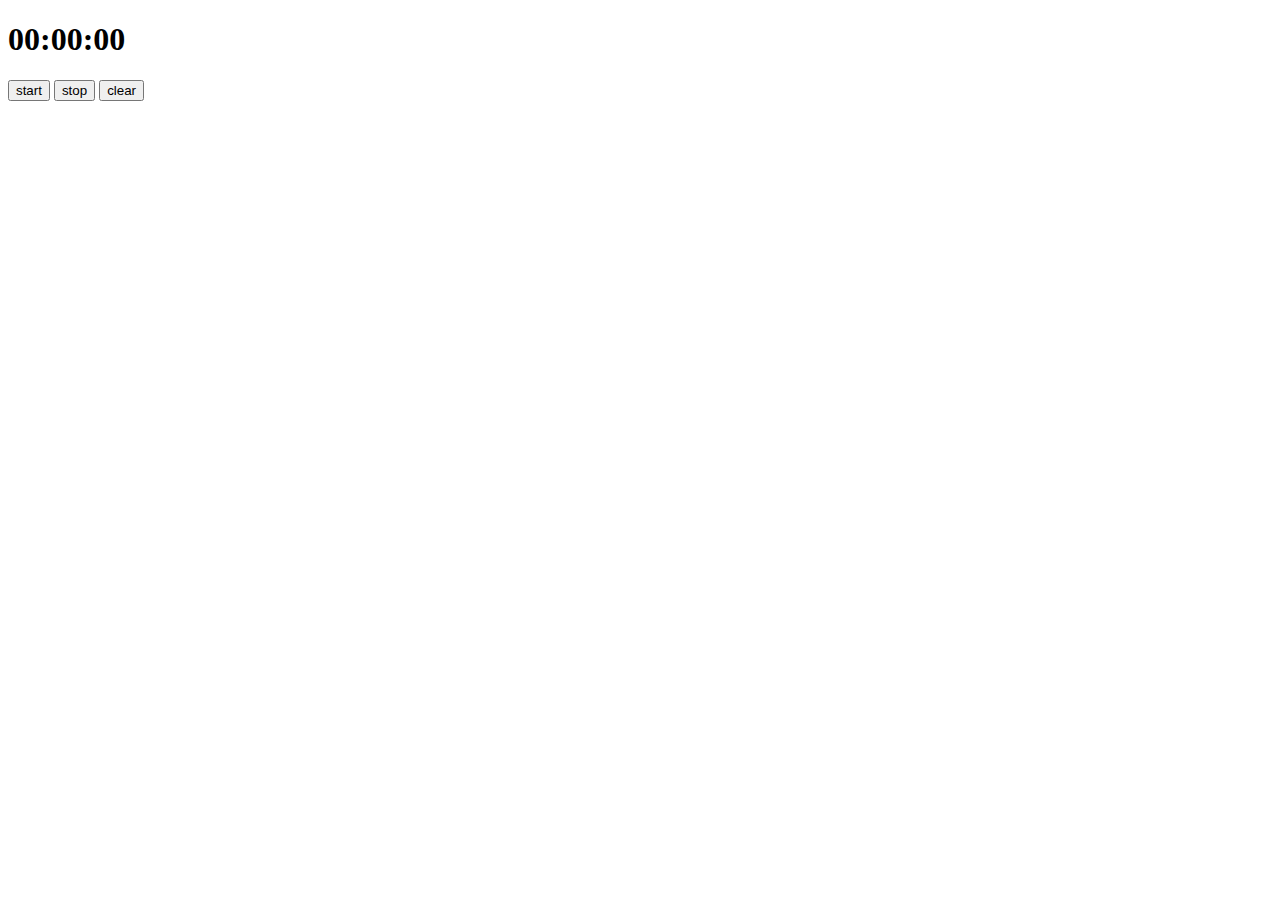
==== Assignment6.html @ a034f0c9 "Update Assignment6.html" ====
<!DOCTYPE html>
<html>
<head>
<style>
    #rct1 {
        background: blue;
        height: 100px;
        width: 200px;
        position: absolute;
        top: 70%;
    }

    #sqr1 {
        background: red;
        height: 100px;
        width: 100px;
        position: absolute;
        top: 50%;
    }

</style>
<script src="https://ajax.googleapis.com/ajax/libs/jquery/3.3.1/jquery.min.js"></script>
<script>
    var seconds = 0, minutes = 0, hours = 0;
    var clicks = 0;
    function padZero(num) {
        var size = 2;
        var s = num +"";
        while (s.length < size) s = "0" + s;
        return s;
    }

    function startTimer(){
        timer = setInterval(function (){
            seconds++;
            if (seconds >= 60) {
                seconds = 0;
                minutes++;
                if (minutes >= 60) {
                    minutes = 0;
                    hours++;
                }
            }
            // sets the text for the timer
            var timeStr = padZero(hours) + ":" + padZero(minutes) + ":" + padZero(seconds)
            $(document).ready(function(){
                $("#time").text(timeStr);
            });
        }, 1000)
        timer;
    }

    function stop(){
        clearInterval(timer);
    }

    function clearTimer(){
        clearInterval(timer);
        $("#time").text("00:00:00");
    }

    function addShapes(){
        var rct1 = '<div id="rct1"></div>';
        var sqr1 = '<div id="sqr1"></div>';
        $( ".shapes" ).append(rct1, sqr1);
    }

    function start(){
        clicks = 0;
        addShapes();
        startTimer();
        $("#rct1").click(function(){
            $("#rct1").hide();
            clicks++;
            console.log("clicks " + clicks);
            if(clicks == 2){
                stop();
            }
        });

        $("#sqr1").click(function(){
            $("#sqr1").hide();
            clicks++;
            console.log("clicks " + clicks);
            if(clicks == 2){
                stop();
            }
        });
    }

</script>
</head>
<body>
    <h1 id="time">00:00:00</h1>
    <button id="start" onclick="start()">start</button>
    <button id="stop" onclick="stop()">stop</button>
    <button id="clear" onclick="clearTimer()">clear</button>
    <div class="shapes"></div>
</body>
</html>
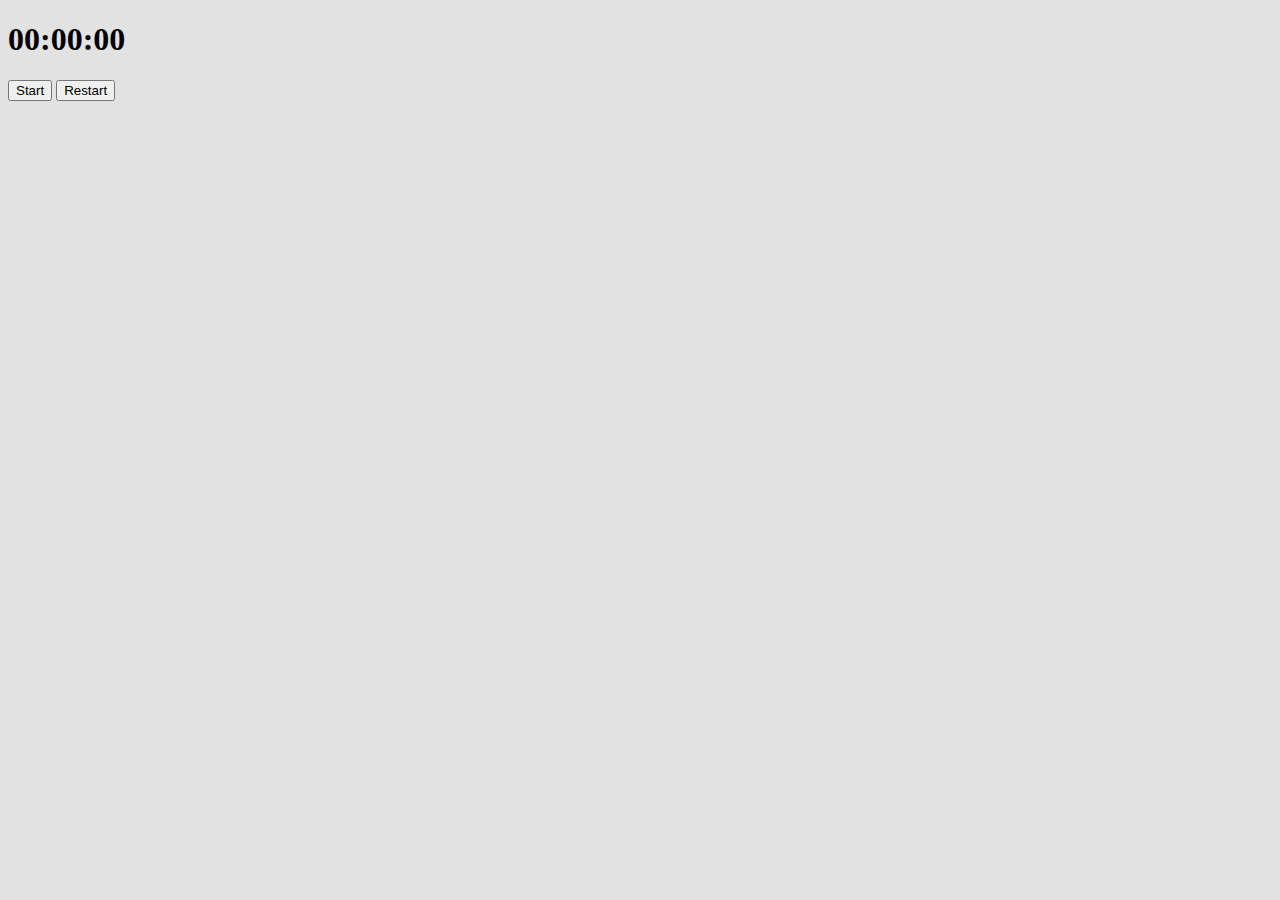
==== commit 662362cb: "Update Assignment6.html" ====
--- a/Assignment6.html
+++ b/Assignment6.html
@@ -2,12 +2,16 @@
 <html>
 <head>
 <style>
+    body {
+        background: rgb(226, 226, 226);
+    }
     #rct1 {
         background: blue;
         height: 100px;
         width: 200px;
         position: absolute;
         top: 70%;
+        left: 10%;
     }
 
     #sqr1 {
@@ -16,6 +20,87 @@
         width: 100px;
         position: absolute;
         top: 50%;
+        left: 50%;
+    }
+
+    #rct2 {
+        background: green;
+        height: 50px;
+        width: 100px;
+        position: absolute;
+        top: 70%;
+        left: 60%;
+    }
+
+    #sqr2 {
+        background: yellow;
+        height: 50px;
+        width: 50px;
+        position: absolute;
+        top: 50%;
+        left: 30%;
+    }
+
+    #sqr2 {
+        background: black;
+        height: 75px;
+        width: 75px;
+        position: absolute;
+        top: 15%;
+        left: 50%;
+    }
+
+    #tri1 {
+        height: 0px;
+        width: 0px;
+        position: absolute;
+        top: 10%;
+        left: 20%;
+        border-left: 25px solid transparent;
+        border-right: 25px solid transparent;
+        border-bottom: 50px solid orangered;
+    }
+
+    #tri2 {
+        height: 0px;
+        width: 0px;
+        position: absolute;
+        top: 30%;
+        left: 70%;
+        border-left: 25px solid transparent;
+        border-right: 25px solid transparent;
+        border-bottom: 50px solid royalblue;
+    }
+
+    #tri3 {
+        height: 0px;
+        width: 0px;
+        position: absolute;
+        top: 40%;
+        left: 10%;
+        border-left: 25px solid transparent;
+        border-right: 25px solid transparent;
+        border-bottom: 50px solid yellowgreen;
+    }
+
+    #par1 {
+        width: 100px;
+        height: 50px;
+        position: absolute;
+        top: 50%;
+        left: 20%;
+        transform: skew(20deg);
+        background: rgb(110, 83, 209);
+    }
+
+    #par2 {
+        width: 100px;
+        height: 50px;
+        position: absolute;
+        top: 60%;
+        left: 80%;
+        transform: skew(20deg);
+        background: rgb(199, 115, 6);
     }
 
 </style>
@@ -54,37 +139,50 @@
         clearInterval(timer);
     }
 
-    function clearTimer(){
+    function restart(){
         clearInterval(timer);
         $("#time").text("00:00:00");
+        $('.shapes').empty();
     }
 
     function addShapes(){
         var rct1 = '<div id="rct1"></div>';
+        var rct2 = '<div id="rct2"></div>';
         var sqr1 = '<div id="sqr1"></div>';
-        $( ".shapes" ).append(rct1, sqr1);
+        var sqr2 = '<div id="sqr2"></div>';
+        var sqr3 = '<div id="sqr3"></div>';
+        var tri1 = '<div id="tri1"></div>';
+        var tri2 = '<div id="tri2"></div>';
+        var tri3 = '<div id="tri3"></div>';
+        var par1 = '<div id="par1"></div>';
+        var par2 = '<div id="par2"></div>';
+        var shapesArray = [rct1, rct2, sqr1, sqr2, sqr3, tri1, tri2, tri3, par1, par2];
+        var rndNumShapes = Math.floor((Math.random() * 10) + 1); //random number between 1 and 5 shapes
+        // var rndNumShapes = 1;
+        console.log("Number of Shapes: " + rndNumShapes);
+        const shuffled = shapesArray.sort(() => .5 - Math.random()); // shuffle
+        console.log("shuffled: " + shuffled)  
+        let selected = shuffled.slice(0, rndNumShapes) ; //get sub-array of first elements AFTER shuffle
+        console.log("Shapes selected: " + selected);
+        $(".shapes").append(selected);
+        return rndNumShapes; // return number of shapes to know when to stop
     }
 
     function start(){
+        startTimer();
+        var numShapes = addShapes();
         clicks = 0;
-        addShapes();
-        startTimer();
-        $("#rct1").click(function(){
-            $("#rct1").hide();
-            clicks++;
-            console.log("clicks " + clicks);
-            if(clicks == 2){
-                stop();
-            }
-        });
-
-        $("#sqr1").click(function(){
-            $("#sqr1").hide();
-            clicks++;
-            console.log("clicks " + clicks);
-            if(clicks == 2){
-                stop();
-            }
+        var shapesIDArray = ["#rct1", "#rct2", "#sqr1", "#sqr2", "#sqr3", "#tri1", "#tri2", "#tri3", "#par1", "#par2"]
+        shapesIDArray.forEach(element => {
+            $(element).click(function(){
+                $(element).hide();
+                clicks++;
+                console.log("clicks " + clicks);
+                if(clicks == numShapes){
+                    stop();
+                    console.log("stopped");
+                }
+            });
         });
     }
 
@@ -92,9 +190,8 @@
 </head>
 <body>
     <h1 id="time">00:00:00</h1>
-    <button id="start" onclick="start()">start</button>
-    <button id="stop" onclick="stop()">stop</button>
-    <button id="clear" onclick="clearTimer()">clear</button>
+    <button id="start" onclick="start()">Start</button>
+    <button id="clear" onclick="restart()">Restart</button>
     <div class="shapes"></div>
 </body>
 </html>
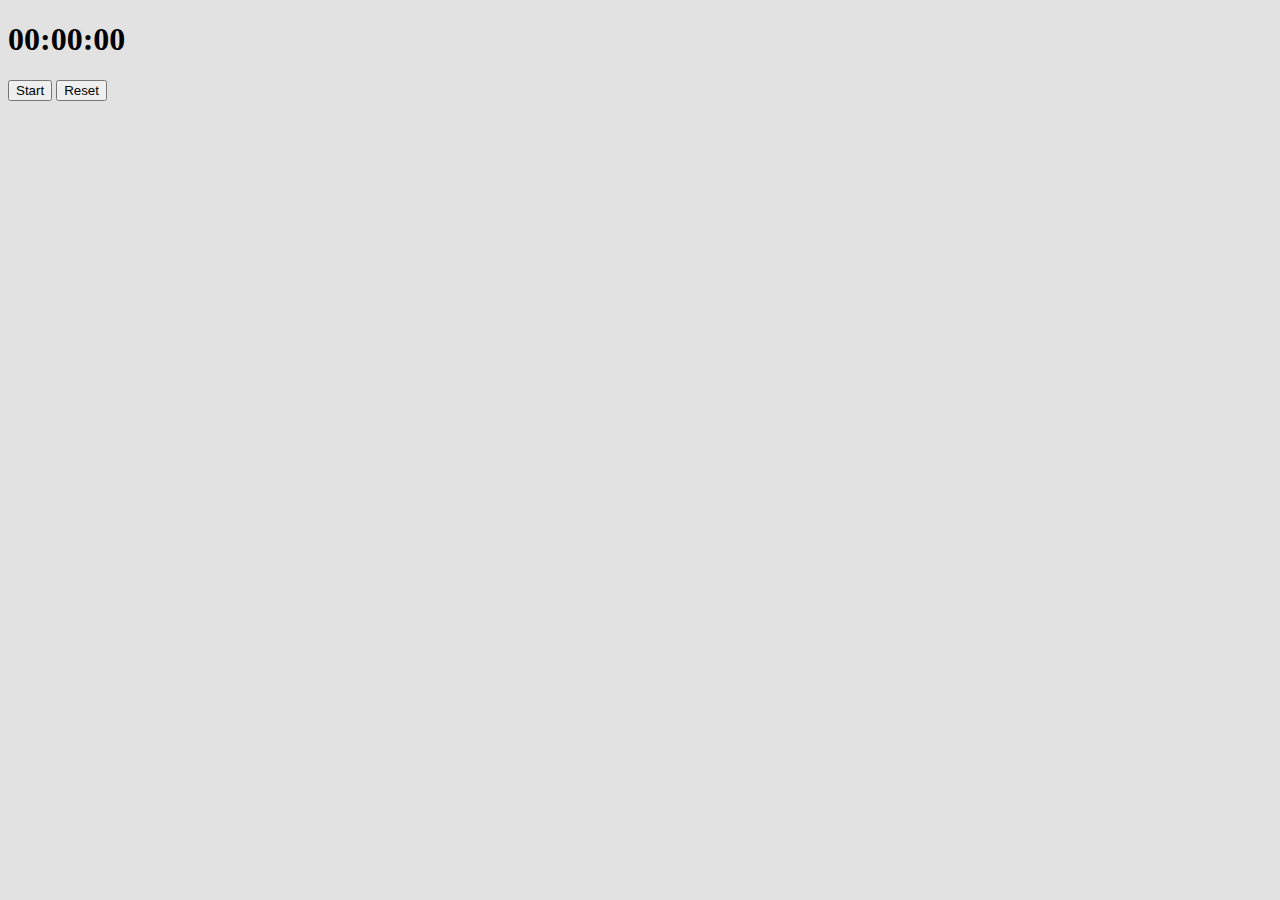
==== commit 19c0b6b5: "Update Assignment6.html" ====
--- a/Assignment6.html
+++ b/Assignment6.html
@@ -41,7 +41,7 @@
         left: 30%;
     }
 
-    #sqr2 {
+    #sqr3 {
         background: black;
         height: 75px;
         width: 75px;
@@ -139,7 +139,7 @@
         clearInterval(timer);
     }
 
-    function restart(){
+    function reset(){
         clearInterval(timer);
         $("#time").text("00:00:00");
         $('.shapes').empty();
@@ -157,13 +157,12 @@
         var par1 = '<div id="par1"></div>';
         var par2 = '<div id="par2"></div>';
         var shapesArray = [rct1, rct2, sqr1, sqr2, sqr3, tri1, tri2, tri3, par1, par2];
-        var rndNumShapes = Math.floor((Math.random() * 10) + 1); //random number between 1 and 5 shapes
-        // var rndNumShapes = 1;
+        //var rndNumShapes = Math.floor((Math.random() * 10) + 1); //random number between 1 and 5 shapes
+        var rndNumShapes = 10;
         console.log("Number of Shapes: " + rndNumShapes);
-        const shuffled = shapesArray.sort(() => .5 - Math.random()); // shuffle
-        console.log("shuffled: " + shuffled)  
-        let selected = shuffled.slice(0, rndNumShapes) ; //get sub-array of first elements AFTER shuffle
-        console.log("Shapes selected: " + selected);
+        var shuffled = shapesArray.sort(() => Math.random()); // shuffle 
+        var selected = shuffled.slice(0, rndNumShapes) ; //get sub-array of first elements AFTER shuffle
+        console.log("Shapes selected: " + selected.length);
         $(".shapes").append(selected);
         return rndNumShapes; // return number of shapes to know when to stop
     }
@@ -191,7 +190,7 @@
 <body>
     <h1 id="time">00:00:00</h1>
     <button id="start" onclick="start()">Start</button>
-    <button id="clear" onclick="restart()">Restart</button>
+    <button id="clear" onclick="reset()">Reset</button>
     <div class="shapes"></div>
 </body>
 </html>
